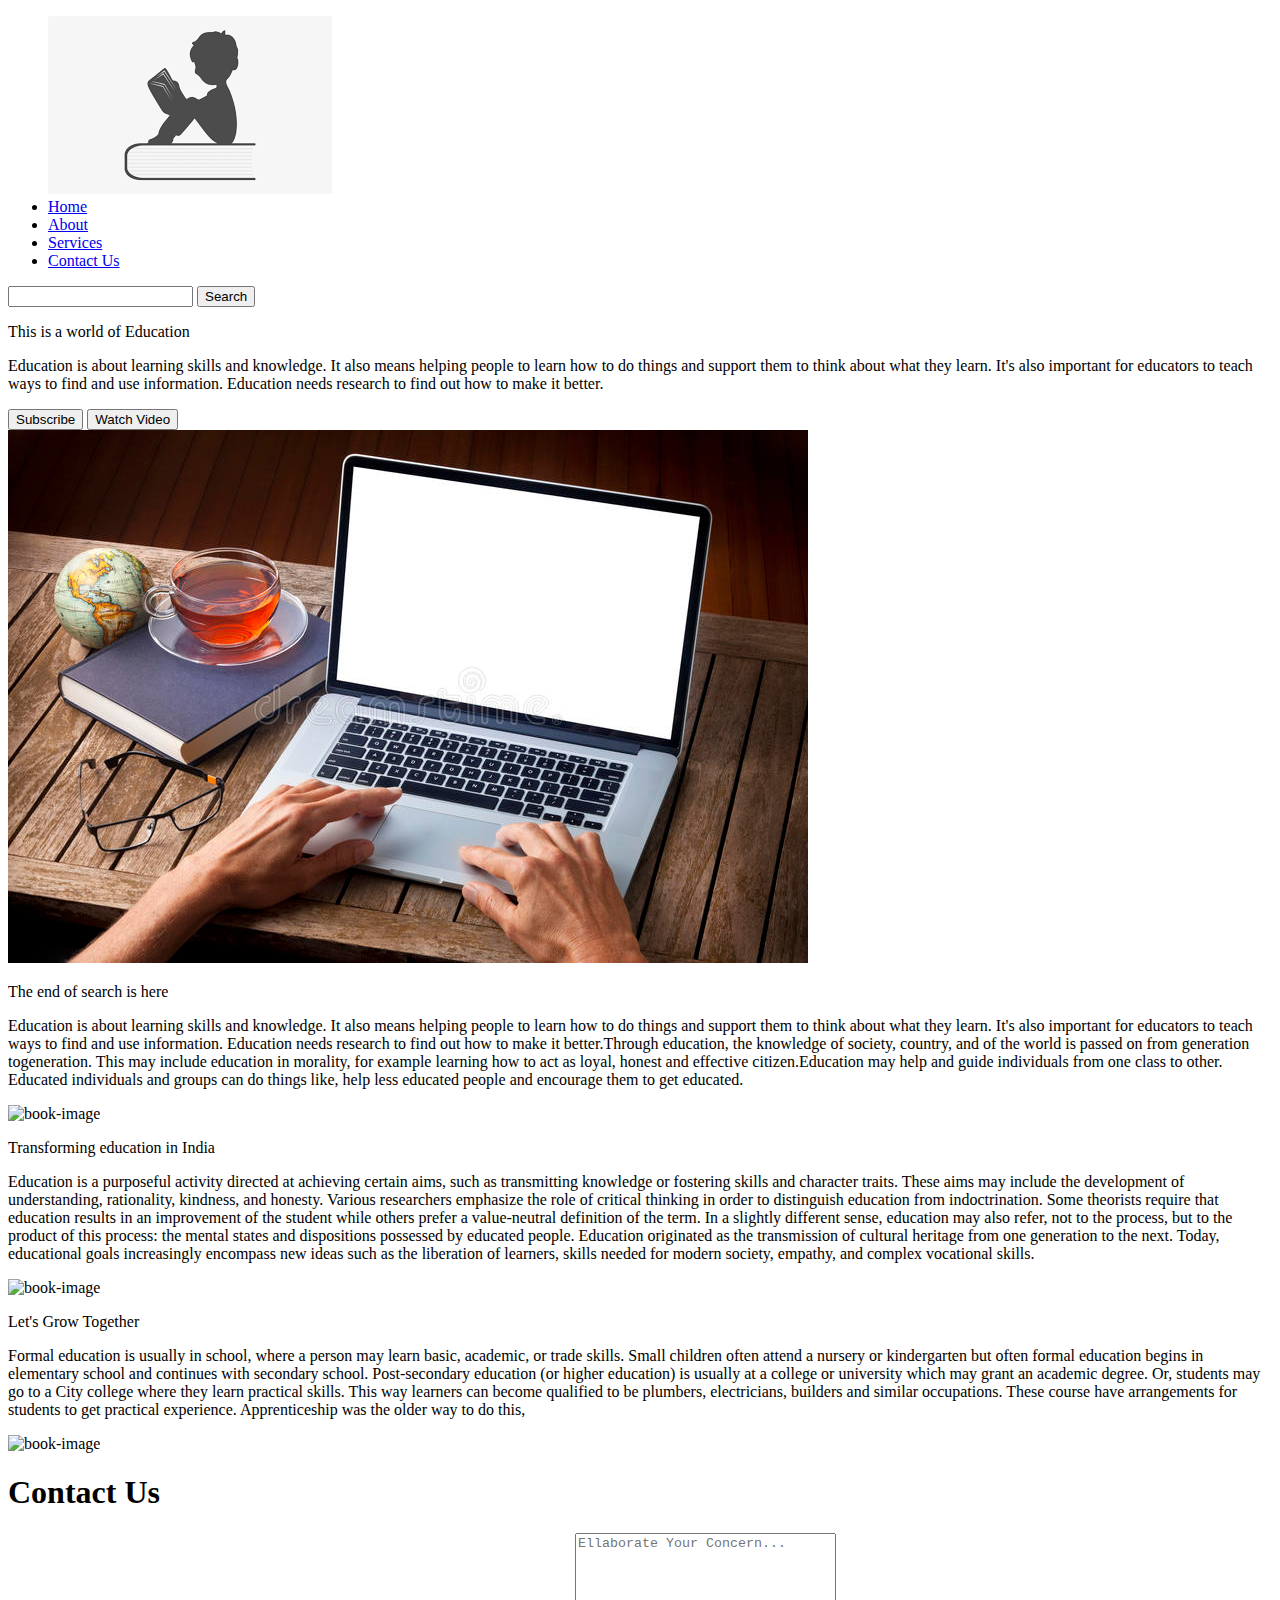
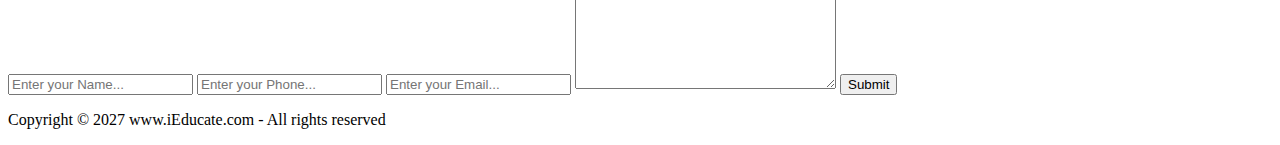
==== index.html @ 0fe34047 "education-website" ====
<!DOCTYPE html>
<html lang="en">

<head>
    <meta charset="UTF-8">
    <meta http-equiv="X-UA-Compatible" content="IE=edge">
    <meta name="viewport" content="width=device-width, initial-scale=1.0">
    <link rel="stylesheet" href="/Css/css/style.css">
    <title>iEducate - Transforming Online Education</title>
</head>

<body>
    <nav class="navbar background h-nav-resp">
        <ul class="nav-list v-class-resp">
            <div class="logo"><img src="/CSS/images.png" alt="logo"></div>
            <li><a href="#home">Home</a></li>
            <li><a href="#about">About</a></li>
            <li><a href="#services">Services</a></li>
            <li><a href="#contact">Contact Us</a></li>
        </ul>
        <div class="rightNav v-class-resp">
            <input type="text" name="search" id="search">
            <button class="btn btn-sm">Search</button>
        </div>
        <div class="burgur">
            <div class="line"></div>
            <div class="line"></div>
            <div class="line"></div>
        </div>
    </nav>
    <section class="background first-section">
        <div class="main-box">
            <div class="first-half">
                <p class="text-big">This is a world of Education</p>
                <p class="text-small">Education is about learning skills and knowledge. It also means helping people to
                    learn how to do things and support them to think about what they learn. It's also important for
                    educators to teach ways to find and use information. Education needs research to find out how to
                    make it better.</p>
                <div class="buttons">
                    <button class="btn">Subscribe</button>
                    <button class="btn btn-2">Watch Video</button>
                </div>
            </div>
            <div class="second-half">
                <img src="/CSS/image.jpg" alt="image">
            </div>
        </div>
    </section>
    <section class="section">
        <div class="paras">
            <p class="sectionTag text-big">The end of search is here</p>
            <p class="sectionSubTag text-small">Education is about learning skills and knowledge. It also means helping
                people to learn how to do things and support them to think about what they learn. It's also important
                for educators to teach ways to find and use information. Education needs research to find out how to
                make it better.Through education, the knowledge of society, country, and of the world is passed on
                from generation togeneration. This may include education in morality, for example learning how to act as
                loyal, honest and effective citizen.Education may help and guide individuals from one class to other.
                Educated individuals
                and groups can do things like, help less educated people and encourage them to get educated.</p>
        </div>
        <div class="thumbnail">
            <img src="https://source.unsplash.com/random/1920x1080/?children" alt="book-image" class="image-fluid">
        </div>
    </section>
    <section class="section left">
        <div class="paras">
            <p class="sectionTag text-big">Transforming education in India</p>
            <p class="sectionSubTag text-small">Education is a purposeful activity directed at achieving certain aims,
                such as transmitting knowledge or fostering skills and character traits. These aims may include the
                development of understanding, rationality, kindness, and honesty. Various researchers emphasize the role
                of critical thinking in order to distinguish education from indoctrination. Some theorists require that
                education results in an improvement of the student while others prefer a value-neutral definition of the
                term. In a slightly different sense, education may also refer, not to the process, but to the product of
                this process: the mental states and dispositions possessed by educated people. Education originated as
                the transmission of cultural heritage from one generation to the next. Today, educational goals
                increasingly encompass new ideas such as the liberation of learners, skills needed for modern society,
                empathy, and complex vocational skills.</p>
        </div>
        <div class="thumbnail">
            <img src="https://source.unsplash.com/random/1920x1080/?html" alt="book-image" class="image-fluid">
        </div>
    </section>
    <section class="section">
        <div class="paras">
            <p class="sectionTag text-big">Let's Grow Together</p>
            <p class="sectionSubTag text-small">
                Formal education is usually in school, where a person may learn basic, academic, or trade skills. Small
                children often attend a nursery or kindergarten but often formal education begins in elementary school
                and continues with secondary school. Post-secondary education (or higher education) is usually at a
                college or university which may grant an academic degree. Or, students may go to a City college where
                they learn practical skills. This way learners can become qualified to be plumbers, electricians,
                builders and similar occupations. These course have arrangements for students to get practical
                experience. Apprenticeship was the older way to do this, </p>
        </div>
        <div class="thumbnail">
            <img src="https://source.unsplash.com/random/1920x1080/?coding" alt="book-image" class="image-fluid">
        </div>
    </section>
    <section class="contact" id="contact">
        <h1 class="text-center">Contact Us</h1>
        <div class="form">
            <input type="text" name="name" id="name" placeholder="Enter your Name...">
            <input type="text" name="phone" id="phone" placeholder="Enter your Phone...">
            <input type="text" name="email" id="email" placeholder="Enter your Email...">
            <textarea name="text" id="text" cols="30" rows="10" placeholder="Ellaborate Your Concern..."></textarea>
            <button class="btn btn-dark">Submit</button>
        </div>
    </section>
    <footer class="background">
        <p class="text-footer">Copyright &copy; 2027 www.iEducate.com - All rights reserved</p>
    </footer>
    <script src="/CSS/css/resp.js"></script>
</body>

</html>
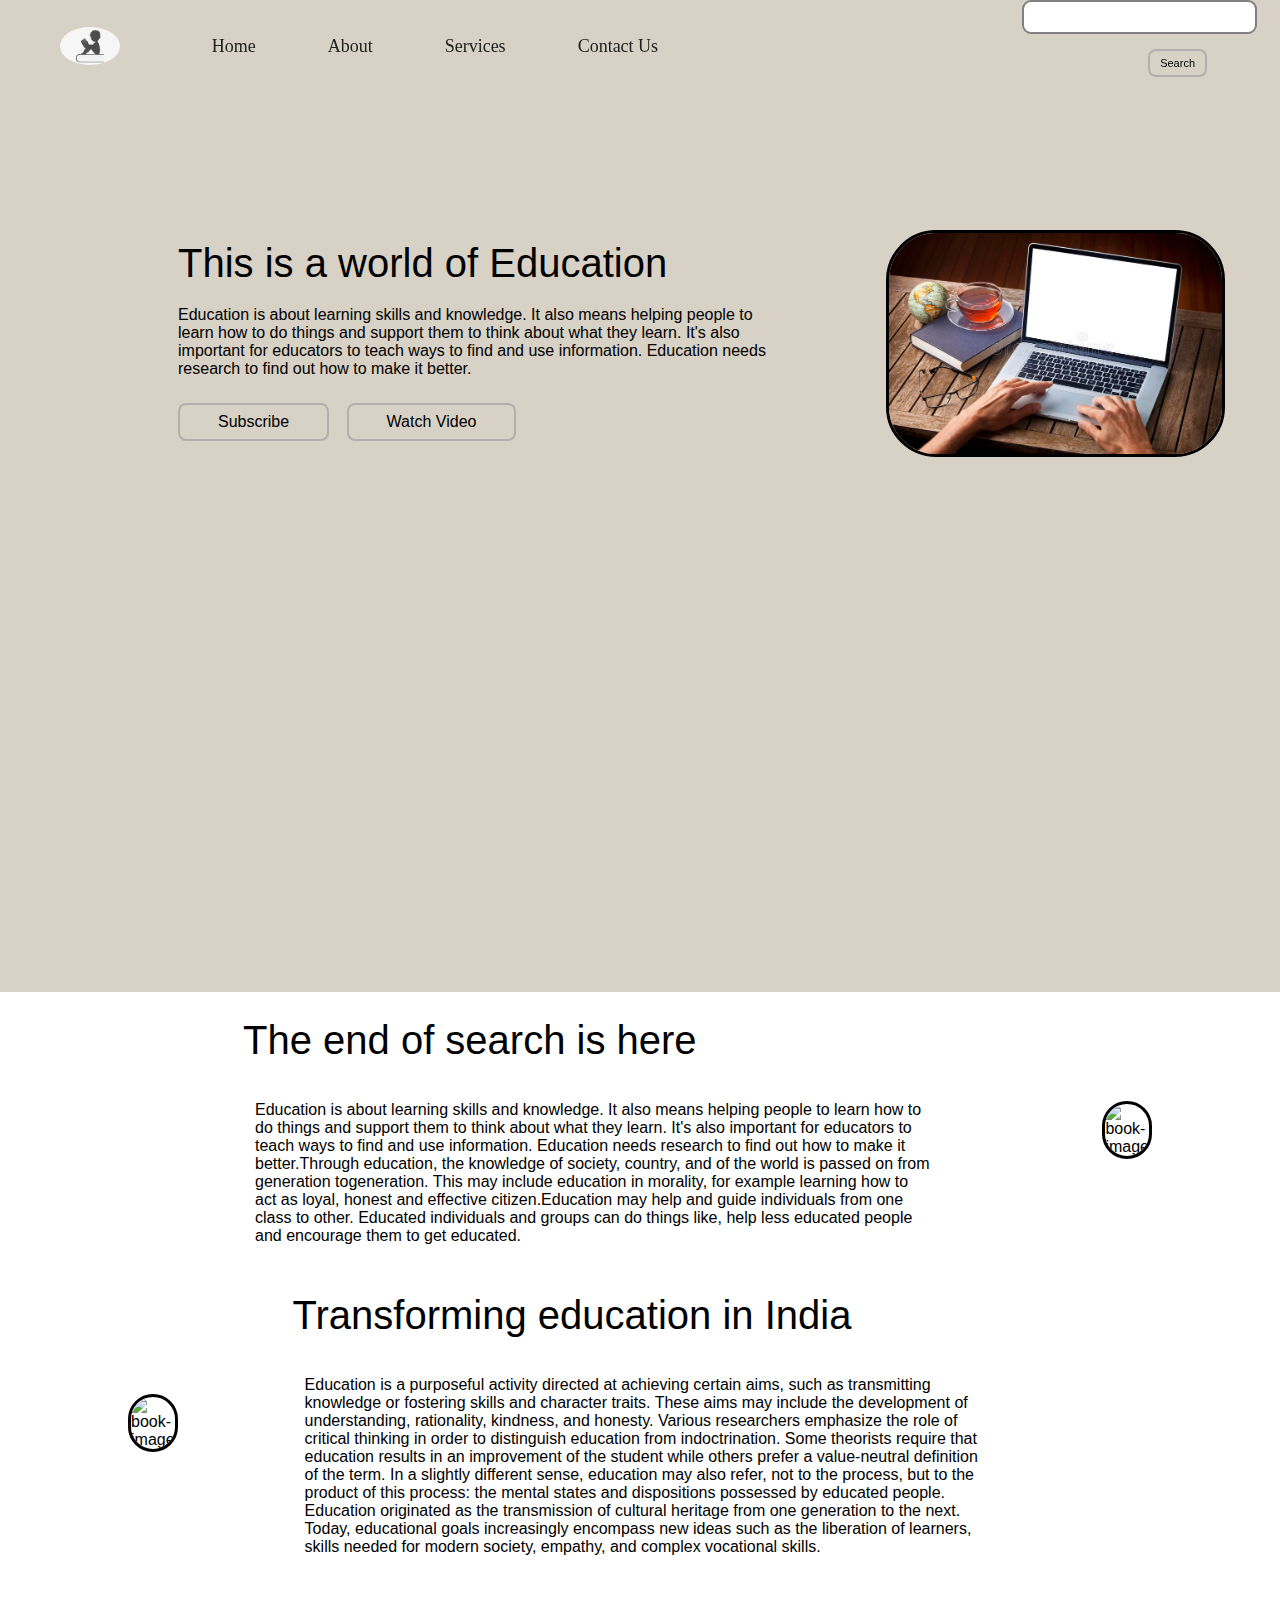
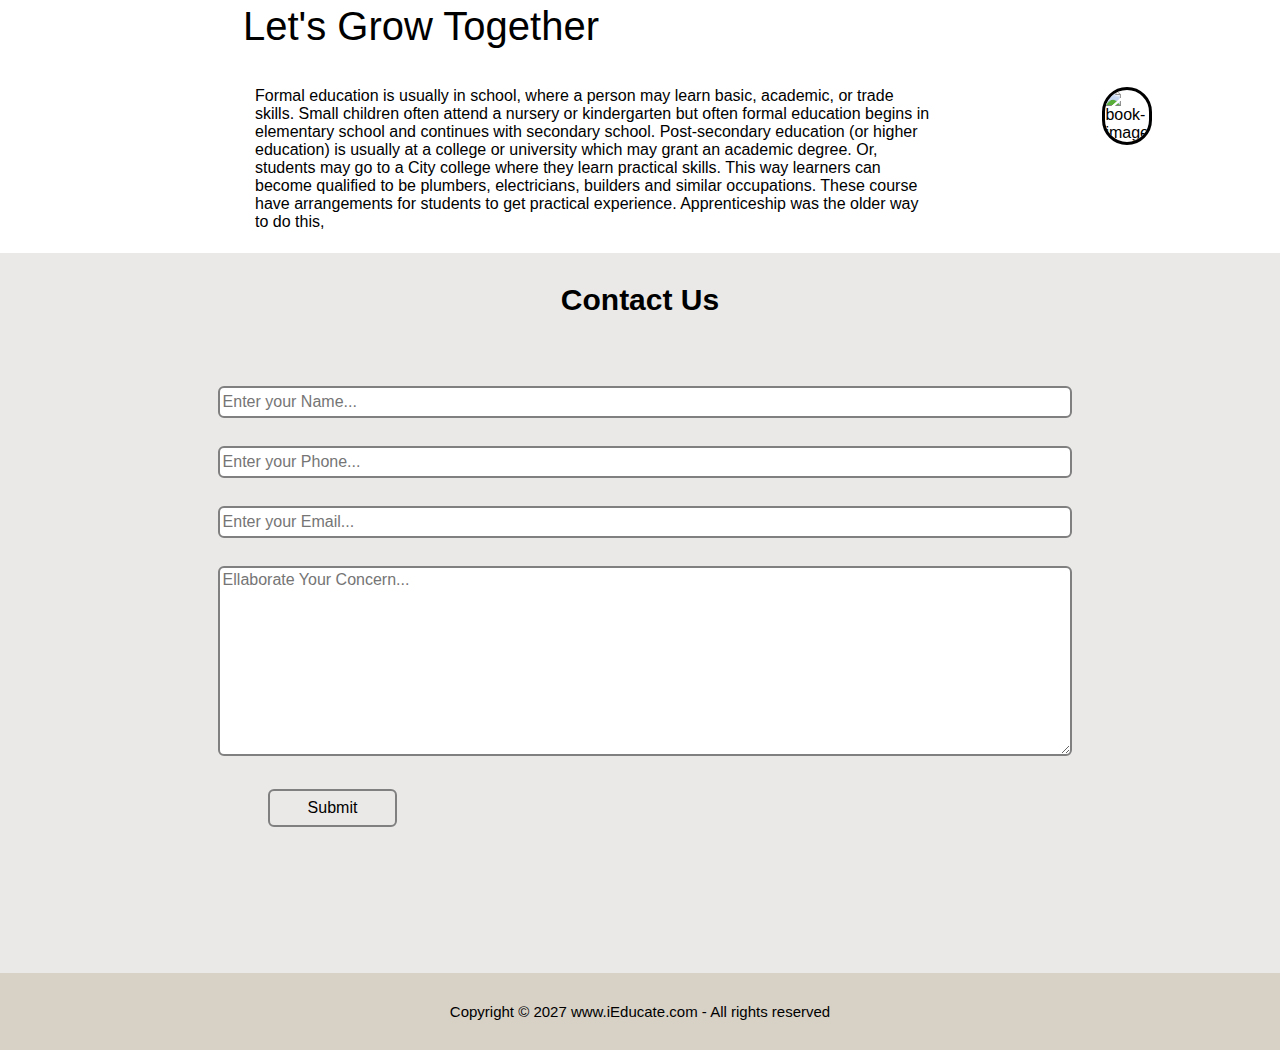
==== commit 7a6a6778: "education-website" ====
--- a/index.html
+++ b/index.html
@@ -5,7 +5,7 @@
     <meta charset="UTF-8">
     <meta http-equiv="X-UA-Compatible" content="IE=edge">
     <meta name="viewport" content="width=device-width, initial-scale=1.0">
-    <link rel="stylesheet" href="/Css/css/style.css">
+    <link rel="stylesheet" href="style.css">
     <title>iEducate - Transforming Online Education</title>
 </head>
 
@@ -109,7 +109,7 @@
     <footer class="background">
         <p class="text-footer">Copyright &copy; 2027 www.iEducate.com - All rights reserved</p>
     </footer>
-    <script src="/CSS/css/resp.js"></script>
+    <script src="resp.js"></script>
 </body>
 
 </html>--- a/style.css
+++ b/style.css
@@ -0,0 +1,331 @@
+* {
+    margin: 0%;
+    padding: 0%;
+}
+html{
+    scroll-behavior: smooth;
+}
+.navbar {
+    display: flex;
+    align-items: center;
+    justify-items: center;
+    position: sticky;
+    top: 0;
+    cursor: pointer;
+    color: black;
+    background-color: darkgray;
+}
+
+.nav-list {
+    /* background: yellow; */
+    width: 70%;
+    display: flex;
+    align-items: center;
+    margin: 4px;
+}
+
+.nav-list li {
+    list-style: none;
+    padding: 26px 36px;
+}
+
+.nav-list li a {
+    color: rgb(33, 32, 32);
+    text-decoration: none;
+    font-size: 18px;
+}
+
+.nav-list li a:hover {
+    color: rgb(237, 228, 228);
+}
+
+.rightNav {
+    /* background-color: blueviolet; */
+    width: 30%;
+    text-align: right;
+    padding: 0 23px;
+}
+
+.logo img {
+    width: 35%;
+    border: 3px;
+    border-radius: 90%;
+    color: black;
+}
+
+#search {
+    padding: 5px;
+    font-size: 17px;
+    border: 2px solid grey;
+    border-radius: 9px;
+}
+
+.background {
+    background-color: rgb(215, 209, 198);
+    background-blend-mode: darken;
+}
+
+.main-box {
+    display: flex;
+    justify-content: center;
+    align-items: center;
+    padding: 10%;
+    max-width: 75%;
+    font-family: 'Segoe UI', Tahoma, Geneva, Verdana, sans-serif;
+}
+
+.first-section {
+    height: 100vh;
+}
+
+.first-half {
+    width: 100%;
+    display: flex;
+    justify-content: center;
+    flex-direction: column;
+}
+
+.second-half {
+    width: 30%;
+}
+
+.second-half img {
+    width: 400%;
+    border: 3px solid black;
+    border-radius: 50px;
+    display: block;
+    max-width: 150%;
+    margin: 10px 20px;
+}
+
+.text-big {
+    font-size: 40px;
+    margin: 10px 50px;
+    max-width: 80%;
+}
+
+.text-small {
+    font-size: 16px;
+    margin: 10px 50px;
+    max-width: 80%;
+}
+
+.btn {
+    padding: 8px 38px;
+    margin: 15px 50px;
+    border: 2px solid rgb(181, 174, 174);
+    border-radius: 8px;
+    /* font-size: 18px; */
+    background: none;
+    cursor: pointer;
+    font-family: Arial, Helvetica, sans-serif;
+    font-size: 16px;
+}
+
+.btn-sm {
+    padding: 6px 10px;
+    font-size: 11px;
+    vertical-align: middle;
+}
+
+.section {
+    
+    display: flex;
+    align-items: center;
+    justify-content: space-evenly;
+    max-width: 80%;
+    margin: auto;
+    font-family: sans-serif;
+}
+
+.sectionTag {
+    padding: 16px 0;
+}
+
+.paras {
+    padding: 0 65px;
+}
+
+.thumbnail img {
+    width: 400px;
+    border-radius: 50px;
+    border: 3px solid black;
+}
+
+.left {
+    flex-direction: row-reverse;
+}
+
+.sectionSubTag {
+    padding: 12px;
+    font-family: 'Segoe UI', Tahoma, Geneva, Verdana, sans-serif;
+}
+
+.contact {
+    background-color: rgb(235, 233, 231);
+    height: 80vh;
+}
+
+.text-center {
+    text-align: center;
+    padding: 30px;
+    font-family: sans-serif;
+    font-size: 30px;
+}
+
+.form {
+    max-width: 66%;
+    margin: 25px auto;
+}
+
+.form input {
+    width: 100%;
+    font-size: 16px;
+    padding: 5px 3px;
+    border: 2px solid grey;
+    border-radius: 6px;
+    margin: 14px 0;
+}
+
+.btn-dark {
+    color: black;
+    border: 2px solid grey;
+    border-radius: 6px;
+}
+
+.logo {
+    width: 20%;
+    display: flex;
+    justify-content: center;
+    align-items: center;
+}
+
+.form textarea {
+    width: 100%;
+    font-size: 16px;
+    border: 2px solid grey;
+    border-radius: 6px;
+    margin: 14px 0;
+    font-family: sans-serif;
+    padding: 3px;
+}
+
+.text-footer {
+    text-align: center;
+    font-size: 15px;
+    font-family: sans-serif;
+    padding: 30px 0;
+    display: flex;
+    justify-content: center;
+    background-color: rgb(215, 209, 198);
+
+}
+
+.btn-2 {
+    margin-left: -37px;
+}
+
+/* .burgur{
+position: absolute;
+right: 5%;
+top: 15px;
+cursor: pointer;
+}  */
+/* .line{
+    width: 33px;
+    background-color:black;
+    height: 4px;
+    margin: 5px 3px;
+} */
+/* @media only screen and (max-width:1140px) { */
+@media (max-width:1140px) {
+
+
+    .burgur {
+        position: absolute;
+        right: 5%;
+        top: 15px;
+        cursor: pointer;
+    }
+
+    .main-box {
+        flex-direction: column-reverse;
+        max-width: 100%;
+    }
+
+
+    .nav-list {
+        flex-direction: column;
+    }
+
+    .navbar {
+        flex-direction: column;
+        transition: all 0.7s ease-out;
+        height: 478px;
+    }
+
+    .rightNav {
+        text-align: center;
+    }
+
+    #search {
+        width: 100%;
+    }
+
+    .burgur {
+        display: block;
+    }
+    .logo{
+        margin: 2px;
+    }
+    .line {
+        width: 33px;
+        background-color: black;
+        height: 4px;
+        margin: 5px 3px;
+    }
+
+    .btn-sm {
+        margin: 15px 22px;
+    }
+
+    .h-nav-resp {
+        height: 29px;
+    }
+
+    .v-class-resp {
+        opacity: 0;
+    }
+    .section{
+        flex-direction: column-reverse;
+    }
+    .text-big{
+        text-align: center;
+    }
+    .text-small{
+        text-align: center;
+    }
+    .first-section{
+        margin: 0 0 10px 0;
+        height: 166vh;
+    }
+    .btn{
+        margin: 10px 102px;
+        text-align: center;
+    }
+    .btn-2{
+        margin: 10px 92px;
+    }
+    .contact{
+        height: 134vh;
+    }
+    .text-footer {
+        font-size: 10px;
+    }
+    .btn-sm{
+        margin: 10px 46px;
+    }
+    .img{
+        margin: 0px -16px;
+    }
+}